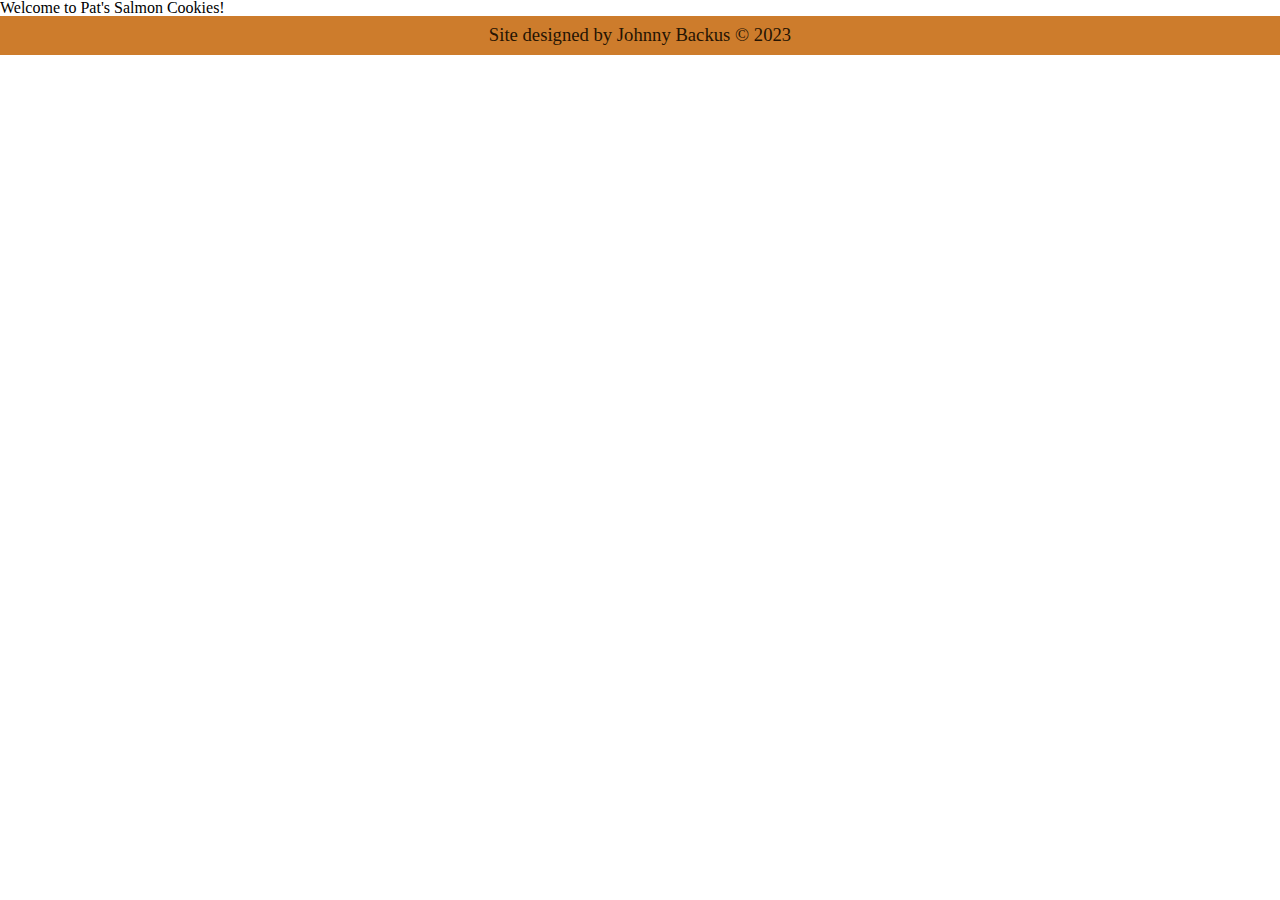
==== index.html @ cf85a10d "added template and config files" ====
<!DOCTYPE html>
<html lang="en">
  <head>
    <meta charset="UTF-8">
    <title>Pat's Salmon Cookies</title>
    <link rel="stylesheet" href="styles/reset.css" />
    <link rel="stylesheet" href="styles/style.css" />
    <script src="js/app.js"></script>
  </head>

  <body>
    <header>
      <h1>Welcome to Pat's Salmon Cookies!</h1>
    </header>

    <main>

    </main>

    <footer>
      Site designed by Johnny Backus &copy 2023
    </footer>
  </body>
</html>
---- styles/style.css ----
footer {
    /* border: 1px solid black; */
    background-color: #cd7c2c;
    color: #261403;
    font-size: 14pt;
    font-family: cursive;
    padding: 10px;
    text-align: center;
  }
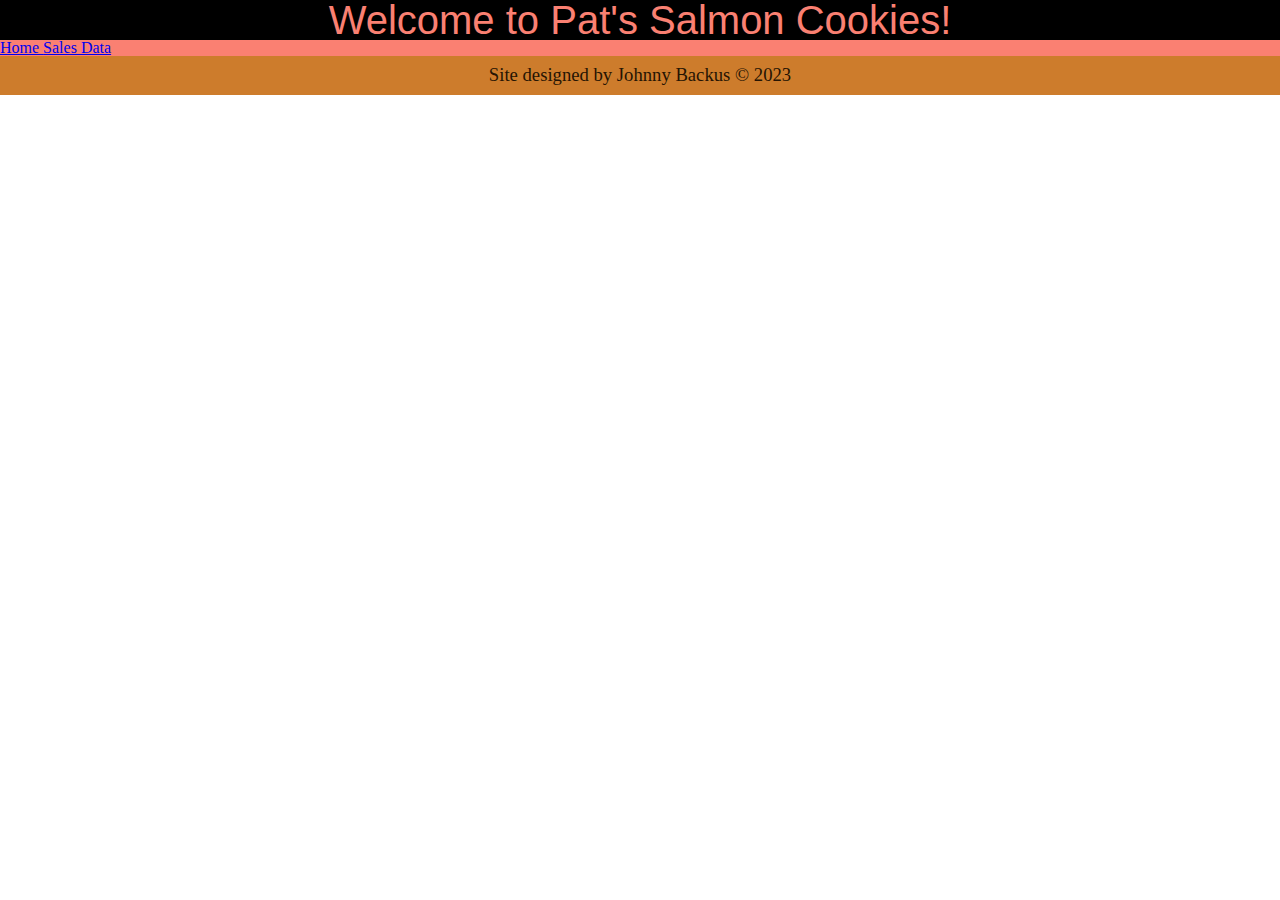
==== commit ce3b6720: "basic layout for home page in place, objects completed" ====
--- a/index.html
+++ b/index.html
@@ -11,6 +11,10 @@
   <body>
     <header>
       <h1>Welcome to Pat's Salmon Cookies!</h1>
+      <nav>
+        <a href="https://github.com/JohnnyBackus/cookie-stand/blob/main/index.html"> Home </a>
+        <a href="https://github.com/JohnnyBackus/cookie-stand/blob/main/sales.html"> Sales Data </a>
+      </nav>
     </header>
 
     <main>
--- a/styles/style.css
+++ b/styles/style.css
@@ -1,6 +1,27 @@
+body {
+  background-color: white;
+}
 
 
-  footer {
+
+header {
+  /* border: 1px solid black; */
+  background-color: black;
+}
+
+header h1 {
+  color: salmon;
+  font-family:Arial, Helvetica, sans-serif;
+  font-size: 30pt;
+  text-align: center;
+}
+
+header nav {
+  background-color: salmon;
+  color: (black);
+}
+
+footer {
     /* border: 1px solid black; */
     background-color: #cd7c2c;
     color: #261403;
@@ -8,5 +29,4 @@
     font-family: cursive;
     padding: 10px;
     text-align: center;
-  }
-  +}
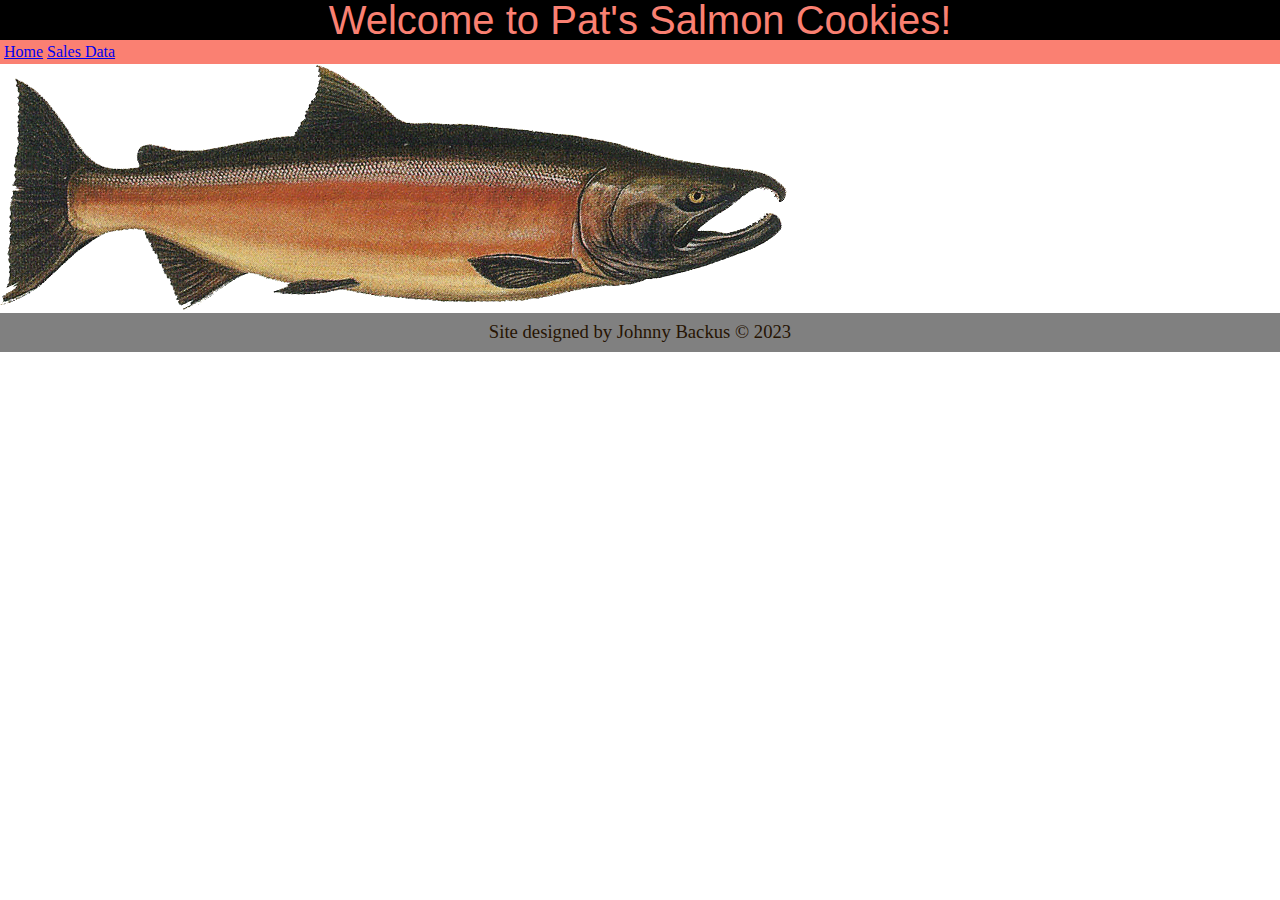
==== commit b94d61a2: "made some style changes and added image to home page" ====
--- a/index.html
+++ b/index.html
@@ -12,13 +12,15 @@
     <header>
       <h1>Welcome to Pat's Salmon Cookies!</h1>
       <nav>
-        <a href="https://github.com/JohnnyBackus/cookie-stand/blob/main/index.html"> Home </a>
-        <a href="https://github.com/JohnnyBackus/cookie-stand/blob/main/sales.html"> Sales Data </a>
+        <ul>
+          <li><a href="https://johnnybackus.github.io/cookie-stand/"> Home </a></li>
+          <li><a href="https://johnnybackus.github.io/cookie-stand/sales"> Sales Data </a></li>
+        </ul>
       </nav>
     </header>
 
     <main>
-
+      <img src="images/salmon.png" alt="image of a salmon"/>
     </main>
 
     <footer>
--- a/styles/style.css
+++ b/styles/style.css
@@ -18,12 +18,29 @@
 
 header nav {
   background-color: salmon;
-  color: (black);
+  padding: .25em;
+  text-align: left;
+}
+header nav ul li {
+  color: (#111);
+  display: inline-block;
+}
+section.sales {
+  /* border: 1px solid black; */
+  text-align: center;
+}
+section.sales h2 {
+  font-family:Arial, Helvetica, sans-serif;
+  font-size: 20pt;
+}
+section.sales div {
+  border: 1px solid black;
+  display:block
 }
 
 footer {
     /* border: 1px solid black; */
-    background-color: #cd7c2c;
+    background-color: gray;
     color: #261403;
     font-size: 14pt;
     font-family: cursive;
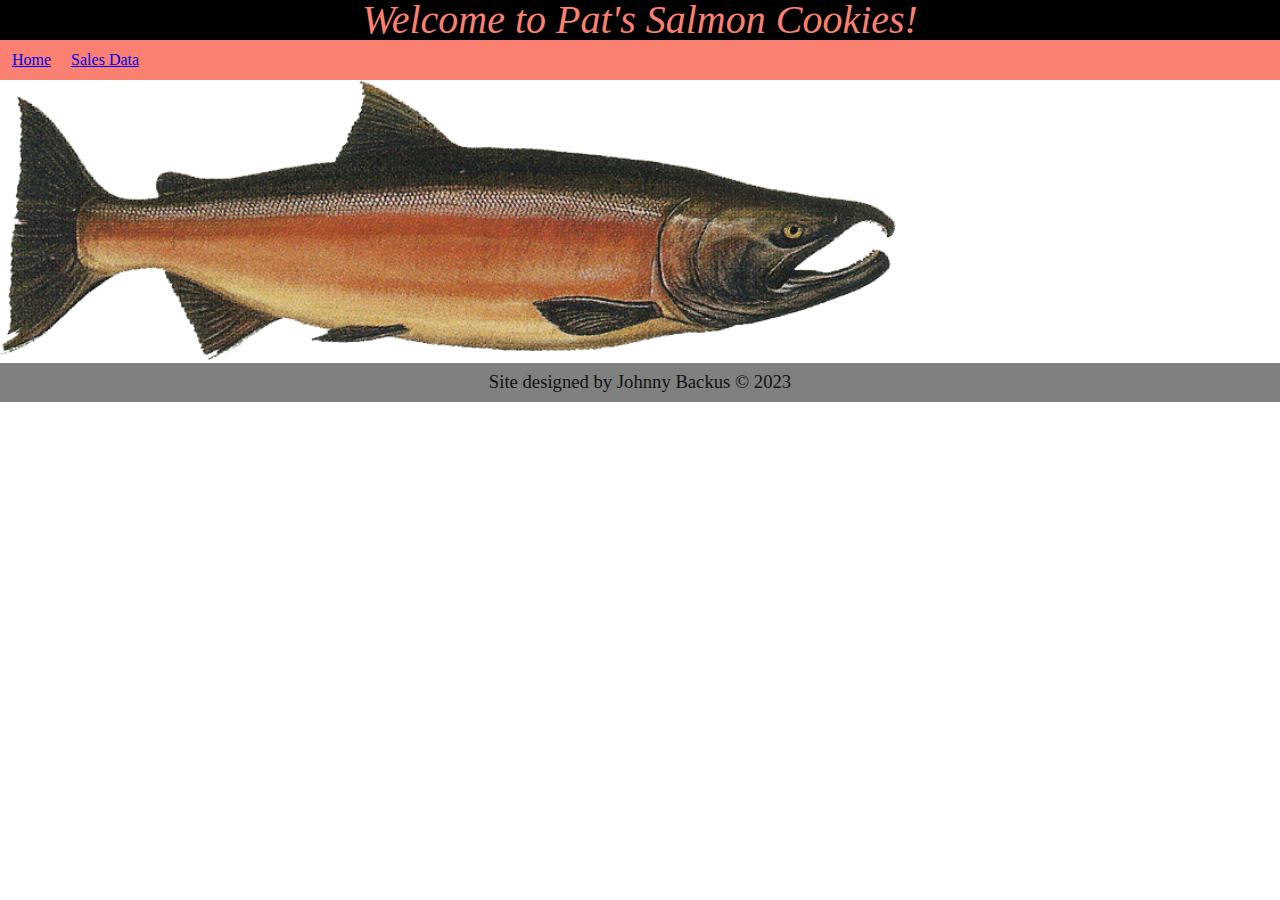
==== commit 05b15cd3: "updated some CSS, sales table completed" ====
--- a/index.html
+++ b/index.html
@@ -20,7 +20,10 @@
     </header>
 
     <main>
+      <section id="salmonBox">
       <img src="images/salmon.png" alt="image of a salmon"/>
+      </section>
+      <section class="storeInfo"></section>
     </main>
 
     <footer>
--- a/styles/style.css
+++ b/styles/style.css
@@ -11,8 +11,9 @@
 
 header h1 {
   color: salmon;
-  font-family:Arial, Helvetica, sans-serif;
+  font: Righteous;
   font-size: 30pt;
+  font-style: italic;
   text-align: center;
 }
 
@@ -22,28 +23,43 @@
   text-align: left;
 }
 header nav ul li {
-  color: (#111);
   display: inline-block;
-}
-section.sales {
-  /* border: 1px solid black; */
-  text-align: center;
-}
-section.sales h2 {
-  font-family:Arial, Helvetica, sans-serif;
-  font-size: 20pt;
-}
-section.sales div {
-  border: 1px solid black;
-  display:block
+  margin: 0.5em;
 }
 
+a {color: (#111);
+}
+
+#salmonBox img{
+  margin-left: auto;
+  width: 70%;
+}
+
+section.sales {
+  font-family: Georgia, 'Times New Roman', Times, serif;
+  text-align: center;
+  margin: 5%;
+}
+section.sales th {
+  background-color: gray;
+  font-family: Arial, Helvetica, sans-serif;
+  padding: 0.25em;
+}
+
+section.sales tbody td {
+  border: 1px solid black;
+  padding: 0.25em;
+}
+
+section.sales tfoot {
+  background-color: gray;
+}
 footer {
     /* border: 1px solid black; */
     background-color: gray;
-    color: #261403;
+    color: #111;
     font-size: 14pt;
-    font-family: cursive;
+    font-family: Georgia, 'Times New Roman', Times, serif;
     padding: 10px;
     text-align: center;
 }
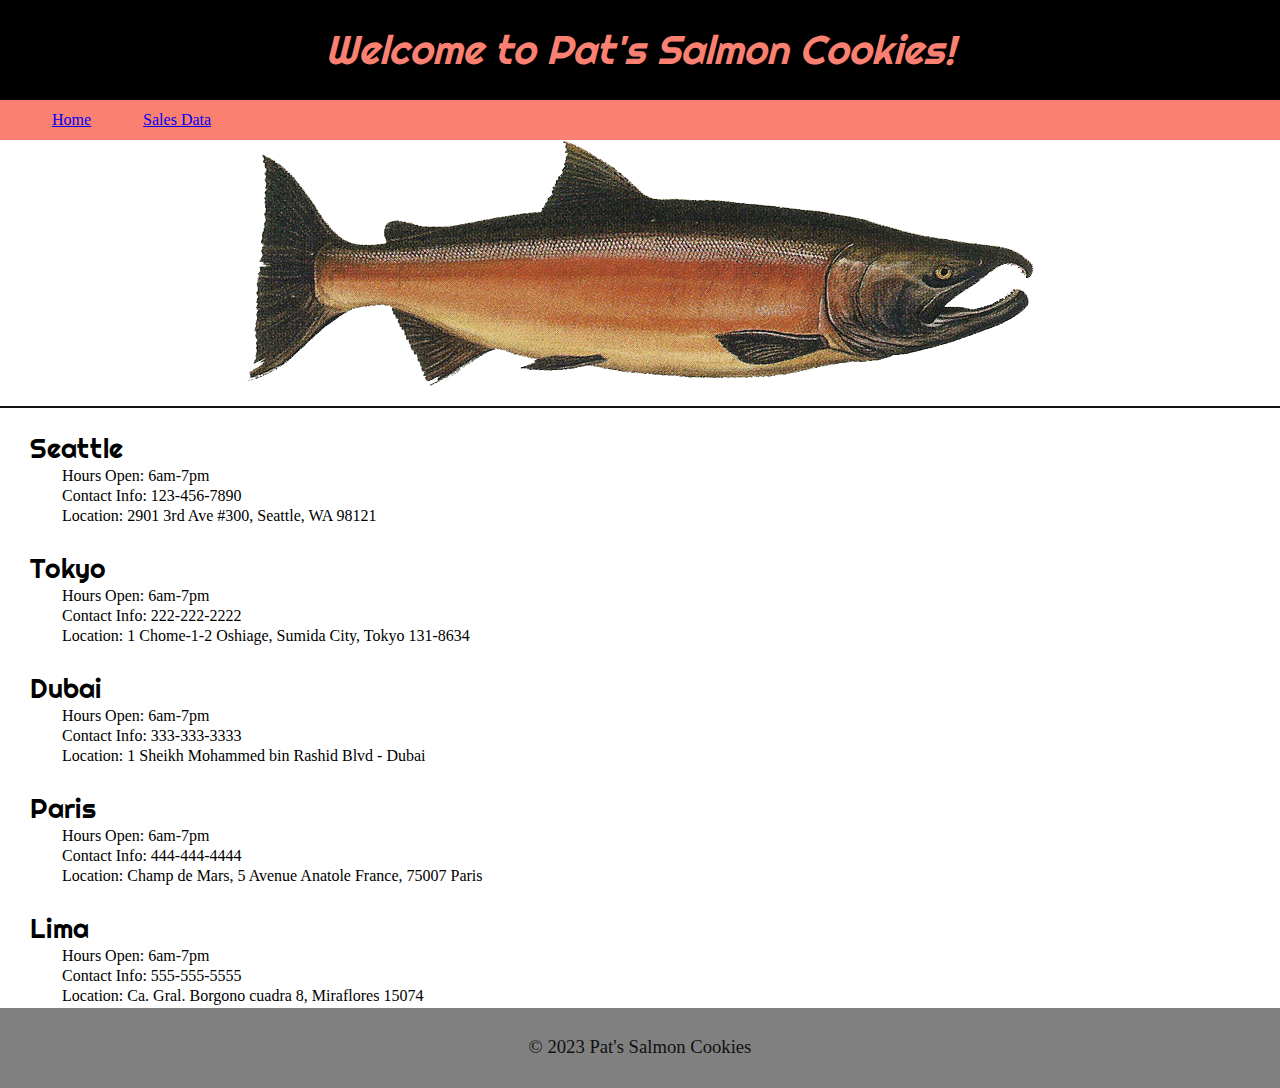
==== commit f7568a08: "added function to fill store array, added more CSS styling, created function to populate store info " ====
--- a/index.html
+++ b/index.html
@@ -4,8 +4,10 @@
     <meta charset="UTF-8">
     <title>Pat's Salmon Cookies</title>
     <link rel="stylesheet" href="styles/reset.css" />
+    <link rel="preconnect" href="https://fonts.googleapis.com" />
+    <link rel="preconnect" href="https://fonts.gstatic.com" crossorigin />
+    <link href="https://fonts.googleapis.com/css2?family=Righteous&display=swap" rel="stylesheet" />
     <link rel="stylesheet" href="styles/style.css" />
-    <script src="js/app.js"></script>
   </head>
 
   <body>
@@ -21,13 +23,14 @@
 
     <main>
       <section id="salmonBox">
-      <img src="images/salmon.png" alt="image of a salmon"/>
+        <img src="images/salmon.png" alt="image of a salmon"/>
       </section>
-      <section class="storeInfo"></section>
+      <section id="storeInfo"></section>
     </main>
 
     <footer>
-      Site designed by Johnny Backus &copy 2023
+      &copy 2023 Pat's Salmon Cookies
     </footer>
+    <script src="js/index.app.js"></script>
   </body>
-</html>
+  </html>
--- a/styles/style.css
+++ b/styles/style.css
@@ -11,30 +11,57 @@
 
 header h1 {
   color: salmon;
-  font: Righteous;
+  font-family: 'Righteous', sans-serif;
   font-size: 30pt;
   font-style: italic;
   text-align: center;
+  padding: 30px;
 }
 
-header nav {
+nav {
   background-color: salmon;
   padding: .25em;
   text-align: left;
 }
-header nav ul li {
+
+nav ul {
+  margin: 0.5em 0.5em 0.5em 2em;
+}
+
+nav ul li {
   display: inline-block;
-  margin: 0.5em;
+  margin: 0 2em 0 1em;
 }
 
 a {color: (#111);
 }
 
-#salmonBox img{
-  margin-left: auto;
-  width: 70%;
+h2 {
+  font-size: 20pt;
+  font-family: 'Righteous', sans-serif;
+  padding: 0.25em 0 0.25em 0;
+  margin-top: 20px;;
+
+}
+#salmonBox {
+  display: flex;
+  flex-direction: column;
+  align-items: center;
+  padding-bottom: 20px;
+  border-bottom: 2px solid #111;
+}
+#salmonBox img {
+  align-self: center;
 }
 
+#storeInfo {
+  margin-left: 30px;
+}
+
+#storeInfo p {
+  padding-bottom: 0.25em;
+  padding-left: 2em;
+}
 section.sales {
   font-family: Georgia, 'Times New Roman', Times, serif;
   text-align: center;
@@ -42,17 +69,24 @@
 }
 section.sales th {
   background-color: gray;
+  color: white;
   font-family: Arial, Helvetica, sans-serif;
   padding: 0.25em;
 }
 
 section.sales tbody td {
+  background-color: salmon;
   border: 1px solid black;
   padding: 0.25em;
 }
 
+tbody tr td:last-child {
+  background-color: gray;
+}
+
 section.sales tfoot {
   background-color: gray;
+  color: white;
 }
 footer {
     /* border: 1px solid black; */
@@ -60,6 +94,7 @@
     color: #111;
     font-size: 14pt;
     font-family: Georgia, 'Times New Roman', Times, serif;
-    padding: 10px;
+    height: 50px;
+    padding-top: 30px;
     text-align: center;
 }
